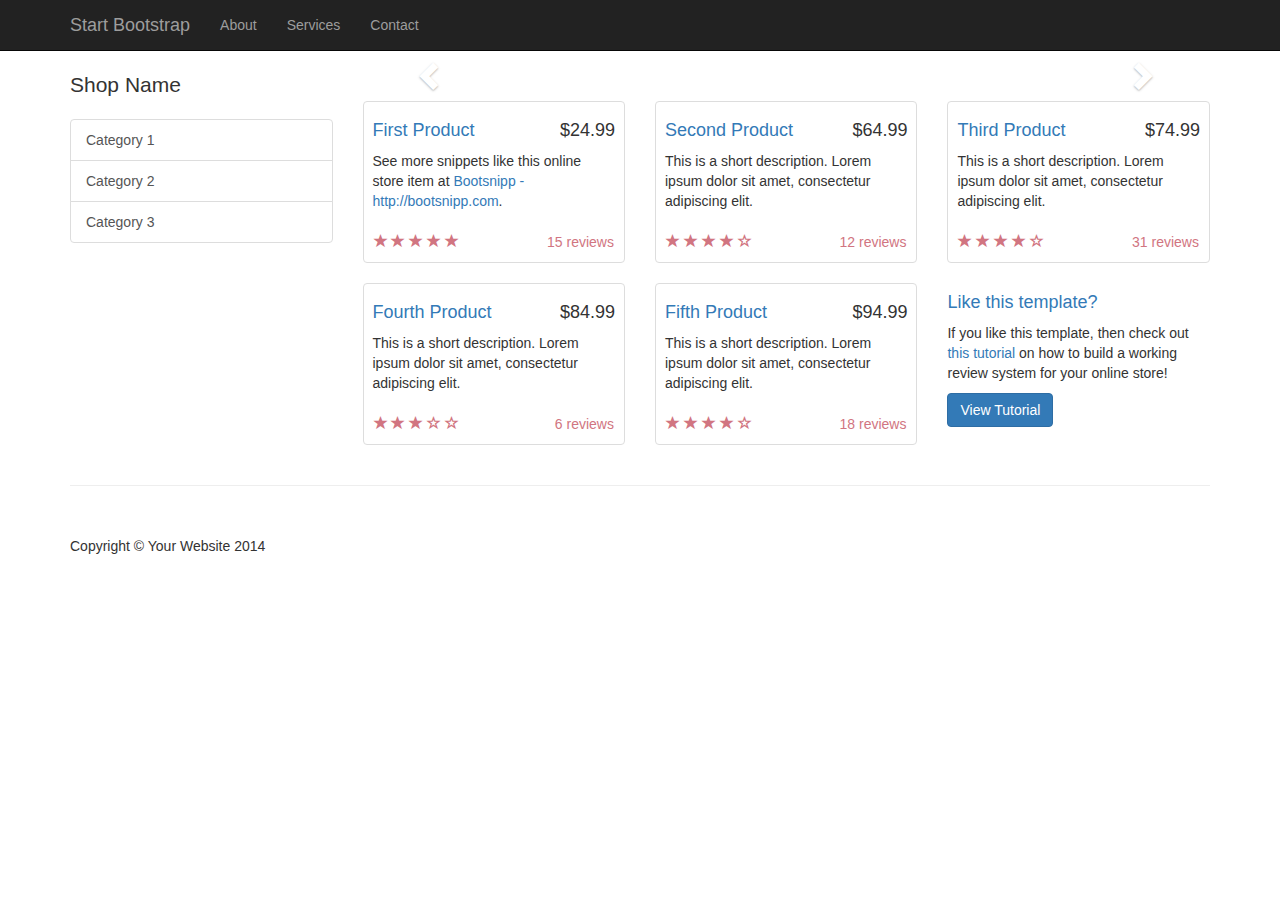
==== index.html @ 628884fe "base template" ====
<!DOCTYPE html>
<html lang="en">

<head>

    <meta charset="utf-8">
    <meta http-equiv="X-UA-Compatible" content="IE=edge">
    <meta name="viewport" content="width=device-width, initial-scale=1">
    <meta name="description" content="">
    <meta name="author" content="">

    <title>Shop Homepage - Start Bootstrap Template</title>

    <!-- Bootstrap Core CSS -->
    <link href="css/bootstrap.min.css" rel="stylesheet">

    <!-- Custom CSS -->
    <link href="css/shop-homepage.css" rel="stylesheet">

    <!-- HTML5 Shim and Respond.js IE8 support of HTML5 elements and media queries -->
    <!-- WARNING: Respond.js doesn't work if you view the page via file:// -->
    <!--[if lt IE 9]>
        <script src="https://oss.maxcdn.com/libs/html5shiv/3.7.0/html5shiv.js"></script>
        <script src="https://oss.maxcdn.com/libs/respond.js/1.4.2/respond.min.js"></script>
    <![endif]-->

</head>

<body>

    <!-- Navigation -->
    <nav class="navbar navbar-inverse navbar-fixed-top" role="navigation">
        <div class="container">
            <!-- Brand and toggle get grouped for better mobile display -->
            <div class="navbar-header">
                <button type="button" class="navbar-toggle" data-toggle="collapse" data-target="#bs-example-navbar-collapse-1">
                    <span class="sr-only">Toggle navigation</span>
                    <span class="icon-bar"></span>
                    <span class="icon-bar"></span>
                    <span class="icon-bar"></span>
                </button>
                <a class="navbar-brand" href="#">Start Bootstrap</a>
            </div>
            <!-- Collect the nav links, forms, and other content for toggling -->
            <div class="collapse navbar-collapse" id="bs-example-navbar-collapse-1">
                <ul class="nav navbar-nav">
                    <li>
                        <a href="#">About</a>
                    </li>
                    <li>
                        <a href="#">Services</a>
                    </li>
                    <li>
                        <a href="#">Contact</a>
                    </li>
                </ul>
            </div>
            <!-- /.navbar-collapse -->
        </div>
        <!-- /.container -->
    </nav>

    <!-- Page Content -->
    <div class="container">

        <div class="row">

            <div class="col-md-3">
                <p class="lead">Shop Name</p>
                <div class="list-group">
                    <a href="#" class="list-group-item">Category 1</a>
                    <a href="#" class="list-group-item">Category 2</a>
                    <a href="#" class="list-group-item">Category 3</a>
                </div>
            </div>

            <div class="col-md-9">

                <div class="row carousel-holder">

                    <div class="col-md-12">
                        <div id="carousel-example-generic" class="carousel slide" data-ride="carousel">
                            <ol class="carousel-indicators">
                                <li data-target="#carousel-example-generic" data-slide-to="0" class="active"></li>
                                <li data-target="#carousel-example-generic" data-slide-to="1"></li>
                                <li data-target="#carousel-example-generic" data-slide-to="2"></li>
                            </ol>
                            <div class="carousel-inner">
                                <div class="item active">
                                    <img class="slide-image" src="http://placehold.it/800x300" alt="">
                                </div>
                                <div class="item">
                                    <img class="slide-image" src="http://placehold.it/800x300" alt="">
                                </div>
                                <div class="item">
                                    <img class="slide-image" src="http://placehold.it/800x300" alt="">
                                </div>
                            </div>
                            <a class="left carousel-control" href="#carousel-example-generic" data-slide="prev">
                                <span class="glyphicon glyphicon-chevron-left"></span>
                            </a>
                            <a class="right carousel-control" href="#carousel-example-generic" data-slide="next">
                                <span class="glyphicon glyphicon-chevron-right"></span>
                            </a>
                        </div>
                    </div>

                </div>

                <div class="row">

                    <div class="col-sm-4 col-lg-4 col-md-4">
                        <div class="thumbnail">
                            <img src="http://placehold.it/320x150" alt="">
                            <div class="caption">
                                <h4 class="pull-right">$24.99</h4>
                                <h4><a href="#">First Product</a>
                                </h4>
                                <p>See more snippets like this online store item at <a target="_blank" href="http://www.bootsnipp.com">Bootsnipp - http://bootsnipp.com</a>.</p>
                            </div>
                            <div class="ratings">
                                <p class="pull-right">15 reviews</p>
                                <p>
                                    <span class="glyphicon glyphicon-star"></span>
                                    <span class="glyphicon glyphicon-star"></span>
                                    <span class="glyphicon glyphicon-star"></span>
                                    <span class="glyphicon glyphicon-star"></span>
                                    <span class="glyphicon glyphicon-star"></span>
                                </p>
                            </div>
                        </div>
                    </div>

                    <div class="col-sm-4 col-lg-4 col-md-4">
                        <div class="thumbnail">
                            <img src="http://placehold.it/320x150" alt="">
                            <div class="caption">
                                <h4 class="pull-right">$64.99</h4>
                                <h4><a href="#">Second Product</a>
                                </h4>
                                <p>This is a short description. Lorem ipsum dolor sit amet, consectetur adipiscing elit.</p>
                            </div>
                            <div class="ratings">
                                <p class="pull-right">12 reviews</p>
                                <p>
                                    <span class="glyphicon glyphicon-star"></span>
                                    <span class="glyphicon glyphicon-star"></span>
                                    <span class="glyphicon glyphicon-star"></span>
                                    <span class="glyphicon glyphicon-star"></span>
                                    <span class="glyphicon glyphicon-star-empty"></span>
                                </p>
                            </div>
                        </div>
                    </div>

                    <div class="col-sm-4 col-lg-4 col-md-4">
                        <div class="thumbnail">
                            <img src="http://placehold.it/320x150" alt="">
                            <div class="caption">
                                <h4 class="pull-right">$74.99</h4>
                                <h4><a href="#">Third Product</a>
                                </h4>
                                <p>This is a short description. Lorem ipsum dolor sit amet, consectetur adipiscing elit.</p>
                            </div>
                            <div class="ratings">
                                <p class="pull-right">31 reviews</p>
                                <p>
                                    <span class="glyphicon glyphicon-star"></span>
                                    <span class="glyphicon glyphicon-star"></span>
                                    <span class="glyphicon glyphicon-star"></span>
                                    <span class="glyphicon glyphicon-star"></span>
                                    <span class="glyphicon glyphicon-star-empty"></span>
                                </p>
                            </div>
                        </div>
                    </div>

                    <div class="col-sm-4 col-lg-4 col-md-4">
                        <div class="thumbnail">
                            <img src="http://placehold.it/320x150" alt="">
                            <div class="caption">
                                <h4 class="pull-right">$84.99</h4>
                                <h4><a href="#">Fourth Product</a>
                                </h4>
                                <p>This is a short description. Lorem ipsum dolor sit amet, consectetur adipiscing elit.</p>
                            </div>
                            <div class="ratings">
                                <p class="pull-right">6 reviews</p>
                                <p>
                                    <span class="glyphicon glyphicon-star"></span>
                                    <span class="glyphicon glyphicon-star"></span>
                                    <span class="glyphicon glyphicon-star"></span>
                                    <span class="glyphicon glyphicon-star-empty"></span>
                                    <span class="glyphicon glyphicon-star-empty"></span>
                                </p>
                            </div>
                        </div>
                    </div>

                    <div class="col-sm-4 col-lg-4 col-md-4">
                        <div class="thumbnail">
                            <img src="http://placehold.it/320x150" alt="">
                            <div class="caption">
                                <h4 class="pull-right">$94.99</h4>
                                <h4><a href="#">Fifth Product</a>
                                </h4>
                                <p>This is a short description. Lorem ipsum dolor sit amet, consectetur adipiscing elit.</p>
                            </div>
                            <div class="ratings">
                                <p class="pull-right">18 reviews</p>
                                <p>
                                    <span class="glyphicon glyphicon-star"></span>
                                    <span class="glyphicon glyphicon-star"></span>
                                    <span class="glyphicon glyphicon-star"></span>
                                    <span class="glyphicon glyphicon-star"></span>
                                    <span class="glyphicon glyphicon-star-empty"></span>
                                </p>
                            </div>
                        </div>
                    </div>

                    <div class="col-sm-4 col-lg-4 col-md-4">
                        <h4><a href="#">Like this template?</a>
                        </h4>
                        <p>If you like this template, then check out <a target="_blank" href="http://maxoffsky.com/code-blog/laravel-shop-tutorial-1-building-a-review-system/">this tutorial</a> on how to build a working review system for your online store!</p>
                        <a class="btn btn-primary" target="_blank" href="http://maxoffsky.com/code-blog/laravel-shop-tutorial-1-building-a-review-system/">View Tutorial</a>
                    </div>

                </div>

            </div>

        </div>

    </div>
    <!-- /.container -->

    <div class="container">

        <hr>

        <!-- Footer -->
        <footer>
            <div class="row">
                <div class="col-lg-12">
                    <p>Copyright &copy; Your Website 2014</p>
                </div>
            </div>
        </footer>

    </div>
    <!-- /.container -->

    <!-- jQuery -->
    <script src="js/jquery.js"></script>

    <!-- Bootstrap Core JavaScript -->
    <script src="js/bootstrap.min.js"></script>

</body>

</html>
---- css/shop-homepage.css ----
/*!
 * Start Bootstrap - Shop Homepage (http://startbootstrap.com/)
 * Copyright 2013-2016 Start Bootstrap
 * Licensed under MIT (https://github.com/BlackrockDigital/startbootstrap/blob/gh-pages/LICENSE)
 */

body {
    padding-top: 70px; /* Required padding for .navbar-fixed-top. Remove if using .navbar-static-top. Change if height of navigation changes. */
}

.slide-image {
    width: 100%;
}

.carousel-holder {
    margin-bottom: 30px;
}

.carousel-control,
.item {
    border-radius: 4px;
}

.caption {
    height: 130px;
    overflow: hidden;
}

.caption h4 {
    white-space: nowrap;
}

.thumbnail img {
    width: 100%;
}

.ratings {
    padding-right: 10px;
    padding-left: 10px;
    color: #d17581;
}

.thumbnail {
    padding: 0;
}

.thumbnail .caption-full {
    padding: 9px;
    color: #333;
}

footer {
    margin: 50px 0;
}
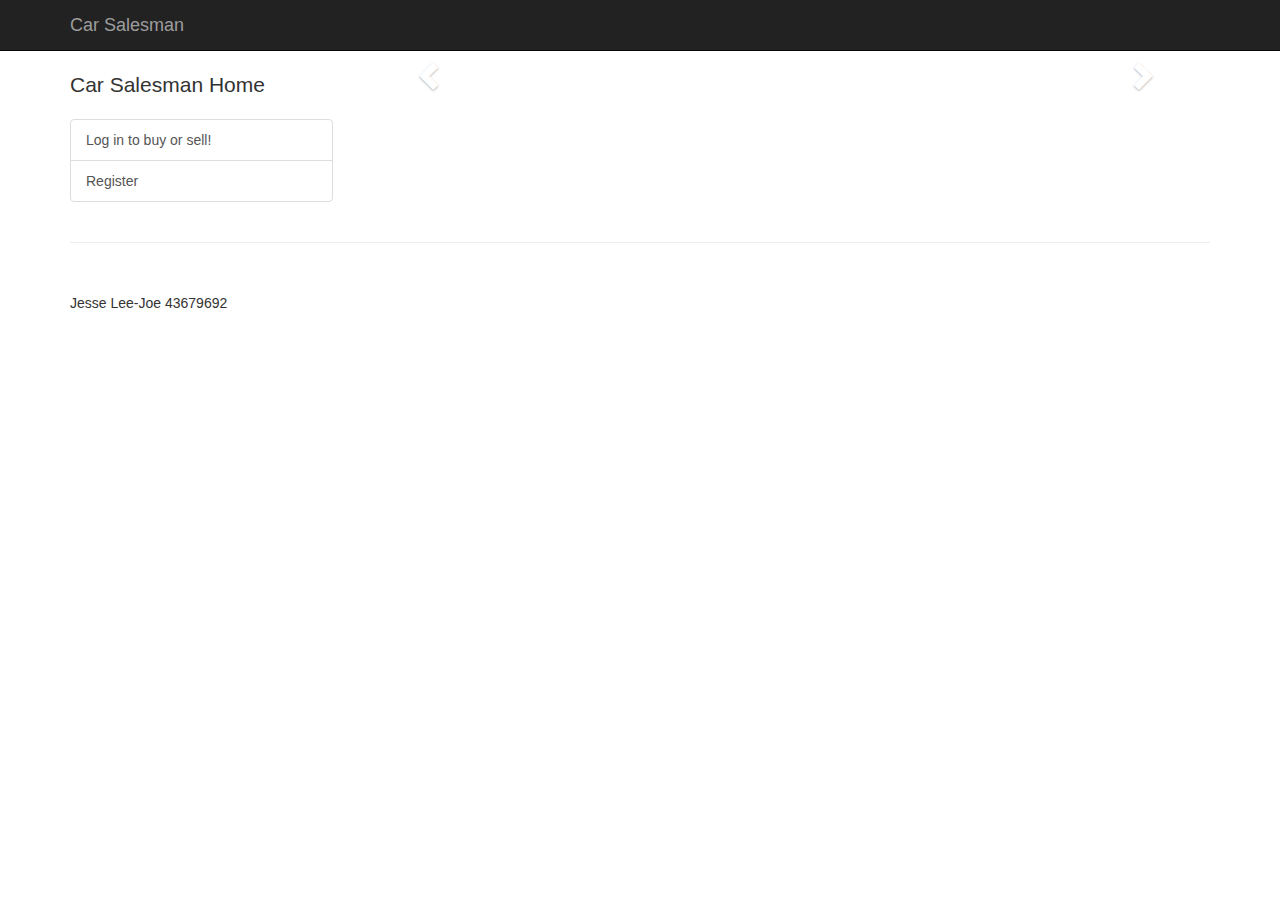
==== commit 059c6d55: "New Pages Added" ====
--- a/index.html
+++ b/index.html
@@ -2,260 +2,98 @@
 <html lang="en">
 
 <head>
-
-    <meta charset="utf-8">
-    <meta http-equiv="X-UA-Compatible" content="IE=edge">
-    <meta name="viewport" content="width=device-width, initial-scale=1">
-    <meta name="description" content="">
-    <meta name="author" content="">
-
-    <title>Shop Homepage - Start Bootstrap Template</title>
-
+    <title>Car Salesman</title>
     <!-- Bootstrap Core CSS -->
     <link href="css/bootstrap.min.css" rel="stylesheet">
-
-    <!-- Custom CSS -->
     <link href="css/shop-homepage.css" rel="stylesheet">
-
-    <!-- HTML5 Shim and Respond.js IE8 support of HTML5 elements and media queries -->
-    <!-- WARNING: Respond.js doesn't work if you view the page via file:// -->
-    <!--[if lt IE 9]>
-        <script src="https://oss.maxcdn.com/libs/html5shiv/3.7.0/html5shiv.js"></script>
-        <script src="https://oss.maxcdn.com/libs/respond.js/1.4.2/respond.min.js"></script>
-    <![endif]-->
-
 </head>
 
 <body>
+<nav class="navbar navbar-inverse navbar-fixed-top" role="navigation">
+    <div class="container">
+        <div class="navbar-header">
+            <a class="navbar-brand" href="#">Car Salesman</a>
+            <ul class="nav navbar-nav">
+                <li>
+                    <a href="login.html"></a>
+                </li>
+            </ul>
+        </div>
+    </div>
+</nav>
 
-    <!-- Navigation -->
-    <nav class="navbar navbar-inverse navbar-fixed-top" role="navigation">
-        <div class="container">
-            <!-- Brand and toggle get grouped for better mobile display -->
-            <div class="navbar-header">
-                <button type="button" class="navbar-toggle" data-toggle="collapse" data-target="#bs-example-navbar-collapse-1">
-                    <span class="sr-only">Toggle navigation</span>
-                    <span class="icon-bar"></span>
-                    <span class="icon-bar"></span>
-                    <span class="icon-bar"></span>
-                </button>
-                <a class="navbar-brand" href="#">Start Bootstrap</a>
+<!-- Page Content -->
+<div class="container">
+
+    <div class="row">
+
+        <div class="col-md-3">
+            <p class="lead">Car Salesman Home</p>
+            <div class="list-group">
+                <a href="login.html" class="list-group-item">Log in to buy or sell!</a>
+                <a href="register.html" class="list-group-item">Register</a>
             </div>
-            <!-- Collect the nav links, forms, and other content for toggling -->
-            <div class="collapse navbar-collapse" id="bs-example-navbar-collapse-1">
-                <ul class="nav navbar-nav">
-                    <li>
-                        <a href="#">About</a>
-                    </li>
-                    <li>
-                        <a href="#">Services</a>
-                    </li>
-                    <li>
-                        <a href="#">Contact</a>
-                    </li>
-                </ul>
-            </div>
-            <!-- /.navbar-collapse -->
         </div>
-        <!-- /.container -->
-    </nav>
 
-    <!-- Page Content -->
-    <div class="container">
+        <div class="col-md-9">
 
-        <div class="row">
+            <div class="row carousel-holder">
 
-            <div class="col-md-3">
-                <p class="lead">Shop Name</p>
-                <div class="list-group">
-                    <a href="#" class="list-group-item">Category 1</a>
-                    <a href="#" class="list-group-item">Category 2</a>
-                    <a href="#" class="list-group-item">Category 3</a>
+                <div class="col-md-12">
+                    <div id="carousel-example-generic" class="carousel slide" data-ride="carousel">
+                        <ol class="carousel-indicators">
+                            <li data-target="#carousel-example-generic" data-slide-to="0" class="active"></li>
+                            <li data-target="#carousel-example-generic" data-slide-to="1"></li>
+                            <li data-target="#carousel-example-generic" data-slide-to="2"></li>
+                        </ol>
+                        <div class="carousel-inner">
+                            <div class="item active">
+                                <img class="slide-image" src="http://placehold.it/800x300" alt="">
+                            </div>
+                            <div class="item">
+                                <img class="slide-image" src="http://placehold.it/800x300" alt="">
+                            </div>
+                            <div class="item">
+                                <img class="slide-image" src="http://placehold.it/800x300" alt="">
+                            </div>
+                        </div>
+                        <a class="left carousel-control" href="#carousel-example-generic" data-slide="prev">
+                            <span class="glyphicon glyphicon-chevron-left"></span>
+                        </a>
+                        <a class="right carousel-control" href="#carousel-example-generic" data-slide="next">
+                            <span class="glyphicon glyphicon-chevron-right"></span>
+                        </a>
+                    </div>
                 </div>
             </div>
-
-            <div class="col-md-9">
-
-                <div class="row carousel-holder">
-
-                    <div class="col-md-12">
-                        <div id="carousel-example-generic" class="carousel slide" data-ride="carousel">
-                            <ol class="carousel-indicators">
-                                <li data-target="#carousel-example-generic" data-slide-to="0" class="active"></li>
-                                <li data-target="#carousel-example-generic" data-slide-to="1"></li>
-                                <li data-target="#carousel-example-generic" data-slide-to="2"></li>
-                            </ol>
-                            <div class="carousel-inner">
-                                <div class="item active">
-                                    <img class="slide-image" src="http://placehold.it/800x300" alt="">
-                                </div>
-                                <div class="item">
-                                    <img class="slide-image" src="http://placehold.it/800x300" alt="">
-                                </div>
-                                <div class="item">
-                                    <img class="slide-image" src="http://placehold.it/800x300" alt="">
-                                </div>
-                            </div>
-                            <a class="left carousel-control" href="#carousel-example-generic" data-slide="prev">
-                                <span class="glyphicon glyphicon-chevron-left"></span>
-                            </a>
-                            <a class="right carousel-control" href="#carousel-example-generic" data-slide="next">
-                                <span class="glyphicon glyphicon-chevron-right"></span>
-                            </a>
-                        </div>
-                    </div>
-
-                </div>
-
-                <div class="row">
-
-                    <div class="col-sm-4 col-lg-4 col-md-4">
-                        <div class="thumbnail">
-                            <img src="http://placehold.it/320x150" alt="">
-                            <div class="caption">
-                                <h4 class="pull-right">$24.99</h4>
-                                <h4><a href="#">First Product</a>
-                                </h4>
-                                <p>See more snippets like this online store item at <a target="_blank" href="http://www.bootsnipp.com">Bootsnipp - http://bootsnipp.com</a>.</p>
-                            </div>
-                            <div class="ratings">
-                                <p class="pull-right">15 reviews</p>
-                                <p>
-                                    <span class="glyphicon glyphicon-star"></span>
-                                    <span class="glyphicon glyphicon-star"></span>
-                                    <span class="glyphicon glyphicon-star"></span>
-                                    <span class="glyphicon glyphicon-star"></span>
-                                    <span class="glyphicon glyphicon-star"></span>
-                                </p>
-                            </div>
-                        </div>
-                    </div>
-
-                    <div class="col-sm-4 col-lg-4 col-md-4">
-                        <div class="thumbnail">
-                            <img src="http://placehold.it/320x150" alt="">
-                            <div class="caption">
-                                <h4 class="pull-right">$64.99</h4>
-                                <h4><a href="#">Second Product</a>
-                                </h4>
-                                <p>This is a short description. Lorem ipsum dolor sit amet, consectetur adipiscing elit.</p>
-                            </div>
-                            <div class="ratings">
-                                <p class="pull-right">12 reviews</p>
-                                <p>
-                                    <span class="glyphicon glyphicon-star"></span>
-                                    <span class="glyphicon glyphicon-star"></span>
-                                    <span class="glyphicon glyphicon-star"></span>
-                                    <span class="glyphicon glyphicon-star"></span>
-                                    <span class="glyphicon glyphicon-star-empty"></span>
-                                </p>
-                            </div>
-                        </div>
-                    </div>
-
-                    <div class="col-sm-4 col-lg-4 col-md-4">
-                        <div class="thumbnail">
-                            <img src="http://placehold.it/320x150" alt="">
-                            <div class="caption">
-                                <h4 class="pull-right">$74.99</h4>
-                                <h4><a href="#">Third Product</a>
-                                </h4>
-                                <p>This is a short description. Lorem ipsum dolor sit amet, consectetur adipiscing elit.</p>
-                            </div>
-                            <div class="ratings">
-                                <p class="pull-right">31 reviews</p>
-                                <p>
-                                    <span class="glyphicon glyphicon-star"></span>
-                                    <span class="glyphicon glyphicon-star"></span>
-                                    <span class="glyphicon glyphicon-star"></span>
-                                    <span class="glyphicon glyphicon-star"></span>
-                                    <span class="glyphicon glyphicon-star-empty"></span>
-                                </p>
-                            </div>
-                        </div>
-                    </div>
-
-                    <div class="col-sm-4 col-lg-4 col-md-4">
-                        <div class="thumbnail">
-                            <img src="http://placehold.it/320x150" alt="">
-                            <div class="caption">
-                                <h4 class="pull-right">$84.99</h4>
-                                <h4><a href="#">Fourth Product</a>
-                                </h4>
-                                <p>This is a short description. Lorem ipsum dolor sit amet, consectetur adipiscing elit.</p>
-                            </div>
-                            <div class="ratings">
-                                <p class="pull-right">6 reviews</p>
-                                <p>
-                                    <span class="glyphicon glyphicon-star"></span>
-                                    <span class="glyphicon glyphicon-star"></span>
-                                    <span class="glyphicon glyphicon-star"></span>
-                                    <span class="glyphicon glyphicon-star-empty"></span>
-                                    <span class="glyphicon glyphicon-star-empty"></span>
-                                </p>
-                            </div>
-                        </div>
-                    </div>
-
-                    <div class="col-sm-4 col-lg-4 col-md-4">
-                        <div class="thumbnail">
-                            <img src="http://placehold.it/320x150" alt="">
-                            <div class="caption">
-                                <h4 class="pull-right">$94.99</h4>
-                                <h4><a href="#">Fifth Product</a>
-                                </h4>
-                                <p>This is a short description. Lorem ipsum dolor sit amet, consectetur adipiscing elit.</p>
-                            </div>
-                            <div class="ratings">
-                                <p class="pull-right">18 reviews</p>
-                                <p>
-                                    <span class="glyphicon glyphicon-star"></span>
-                                    <span class="glyphicon glyphicon-star"></span>
-                                    <span class="glyphicon glyphicon-star"></span>
-                                    <span class="glyphicon glyphicon-star"></span>
-                                    <span class="glyphicon glyphicon-star-empty"></span>
-                                </p>
-                            </div>
-                        </div>
-                    </div>
-
-                    <div class="col-sm-4 col-lg-4 col-md-4">
-                        <h4><a href="#">Like this template?</a>
-                        </h4>
-                        <p>If you like this template, then check out <a target="_blank" href="http://maxoffsky.com/code-blog/laravel-shop-tutorial-1-building-a-review-system/">this tutorial</a> on how to build a working review system for your online store!</p>
-                        <a class="btn btn-primary" target="_blank" href="http://maxoffsky.com/code-blog/laravel-shop-tutorial-1-building-a-review-system/">View Tutorial</a>
-                    </div>
-
-                </div>
-
-            </div>
-
         </div>
 
     </div>
-    <!-- /.container -->
 
-    <div class="container">
+</div>
+<!-- /.container -->
 
-        <hr>
+<div class="container">
 
-        <!-- Footer -->
-        <footer>
-            <div class="row">
-                <div class="col-lg-12">
-                    <p>Copyright &copy; Your Website 2014</p>
-                </div>
+    <hr>
+
+    <!-- Footer -->
+    <footer>
+        <div class="row">
+            <div class="col-lg-12">
+                <p>Jesse Lee-Joe 43679692</p>
             </div>
-        </footer>
+        </div>
+    </footer>
 
-    </div>
-    <!-- /.container -->
+</div>
+<!-- /.container -->
 
-    <!-- jQuery -->
-    <script src="js/jquery.js"></script>
+<!-- jQuery -->
+<script src="js/jquery.js"></script>
 
-    <!-- Bootstrap Core JavaScript -->
-    <script src="js/bootstrap.min.js"></script>
+<!-- Bootstrap Core JavaScript -->
+<script src="js/bootstrap.min.js"></script>
 
 </body>
 
